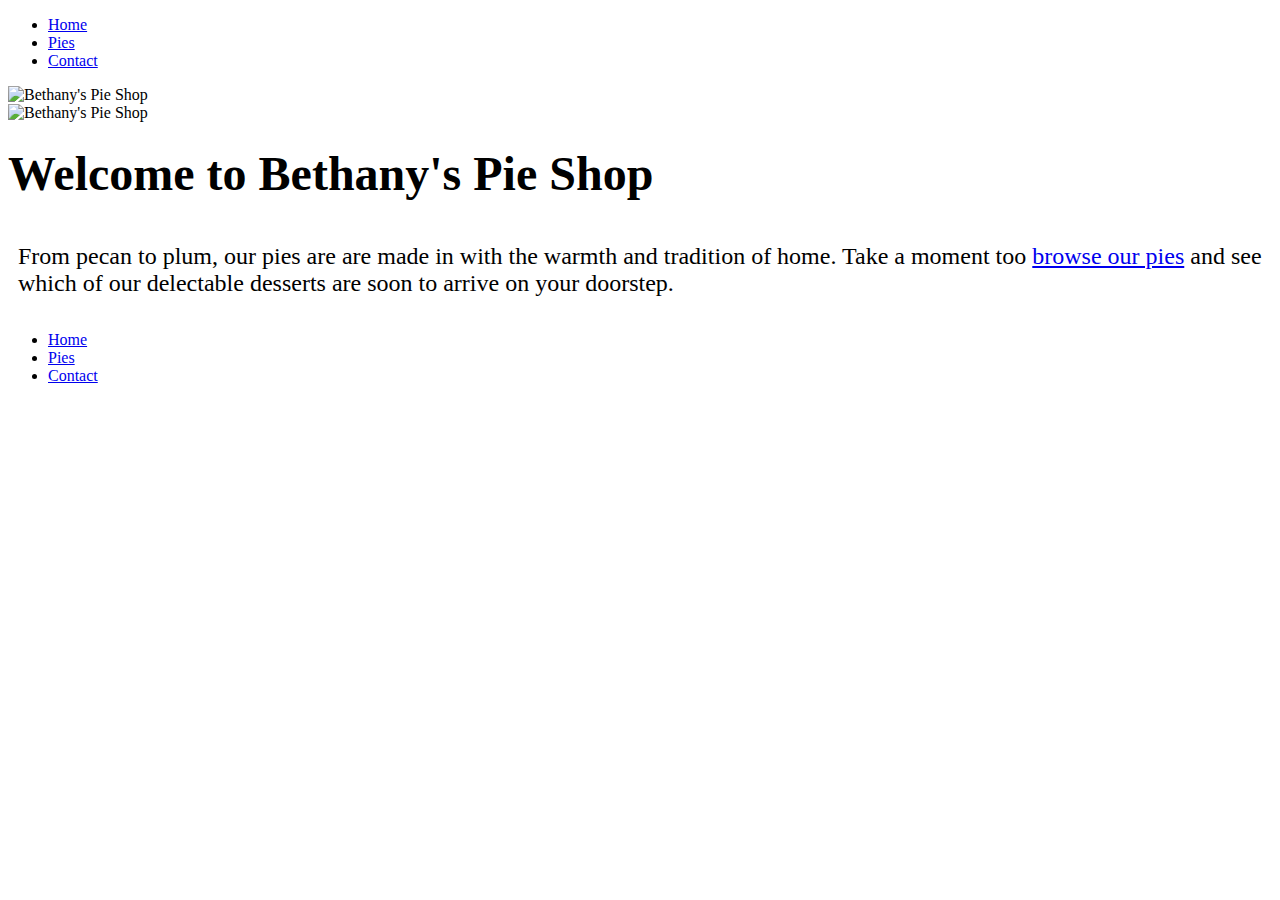
==== index.html @ 21e4ff00 "test change on site" ====
<!DOCTYPE html>
<html lang="en">
  <head>
    <meta charset="UTF-8" />
    <meta name="viewport" content="width=device-width, initial-scale=1.0" />
    <meta http-equiv="X-UA-Compatible" content="ie=edge" />
    <title>Bethany's Pie Shop</title>
    <link rel="stylesheet" href="site.css" type="text/css" />
    <style>
      h1 {
        font-size: 3em;
        margin-top: 0.5em;
      }

      .banner {
        max-width: 100%;
      }

      .sub-title {
        background-color: #fff;
        font-size: 1.5em;
        padding: 10px;
      }
    </style>
  </head>
  <body>
    <header>
      <nav>
        <ul>
          <li><a href="/">Home</a></li>
          <li><a href="pies.html">Pies</a></li>
          <li><a href="contact.html">Contact</a></li>
        </ul>
      </nav>
    </header>
    <main>
      <aside><img src="images/logo.png" alt="Bethany's Pie Shop" /></aside>
      <article>
        <img src="images/banner.png" class="banner" alt="Bethany's Pie Shop" />
        <h1>Welcome to Bethany's Pie Shop</h1>
        <p class="sub-title">
          From pecan to plum, our pies are are made in with the warmth and
          tradition of home. Take a moment too
          <a href="pies.html">browse our pies</a> and see which of our
          delectable desserts are soon to arrive on your doorstep.
        </p>
      </article>
    </main>
    <footer>
      <nav>
        <ul>
          <li><a href="/">Home</a></li>
          <li><a href="pies.html">Pies</a></li>
          <li><a href="contact.html">Contact</a></li>
        </ul>
      </nav>
    </footer>
  </body>
</html>
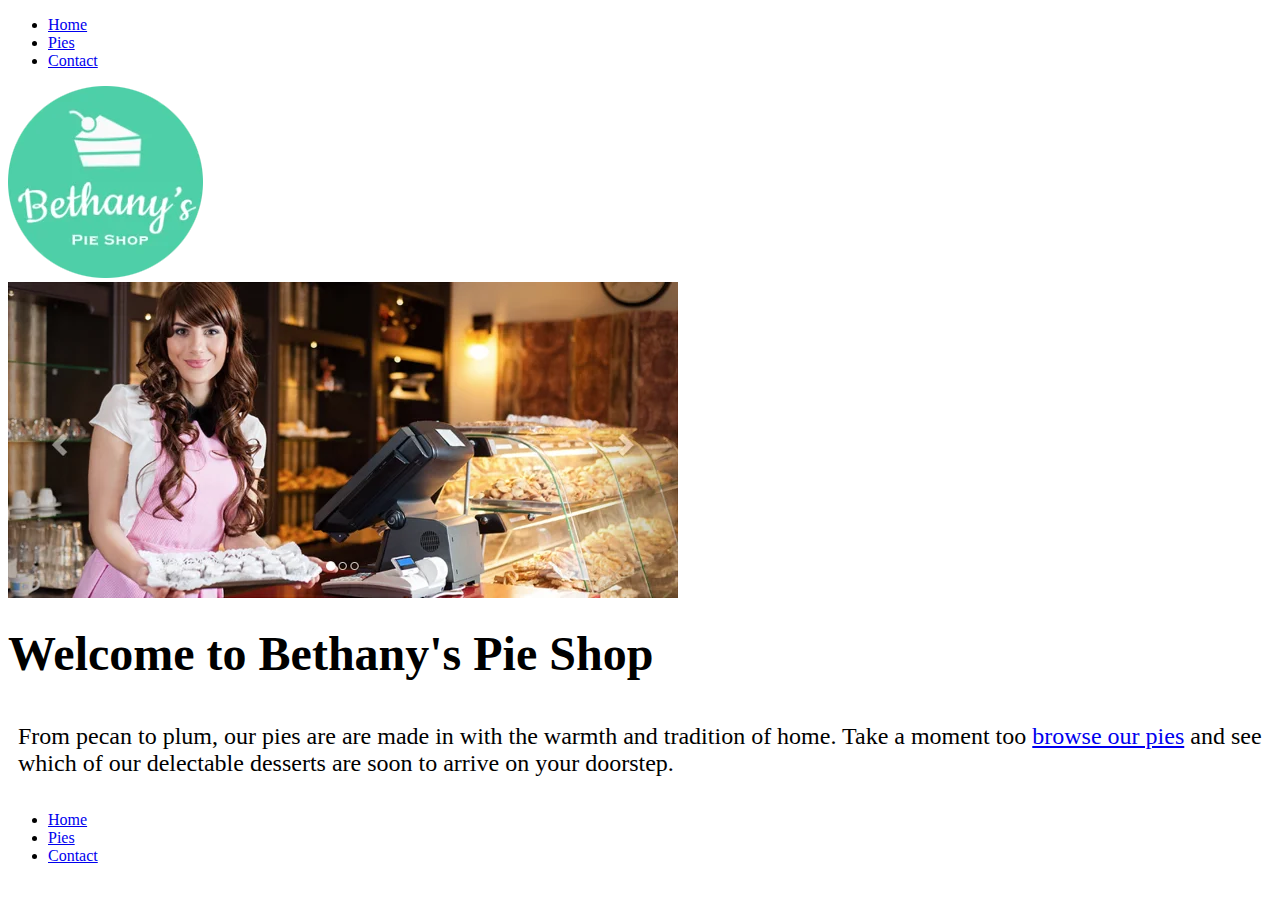
==== commit ccd3a8a1: "change format in html from png to webp for all image files" ====
--- a/index.html
+++ b/index.html
@@ -34,9 +34,9 @@
       </nav>
     </header>
     <main>
-      <aside><img src="images/logo.png" alt="Bethany's Pie Shop" /></aside>
+      <aside><img src="images/logo.webp" alt="Bethany's Pie Shop" /></aside>
       <article>
-        <img src="images/banner.png" class="banner" alt="Bethany's Pie Shop" />
+        <img src="images/banner.webp" class="banner" alt="Bethany's Pie Shop" />
         <h1>Welcome to Bethany's Pie Shop</h1>
         <p class="sub-title">
           From pecan to plum, our pies are are made in with the warmth and
